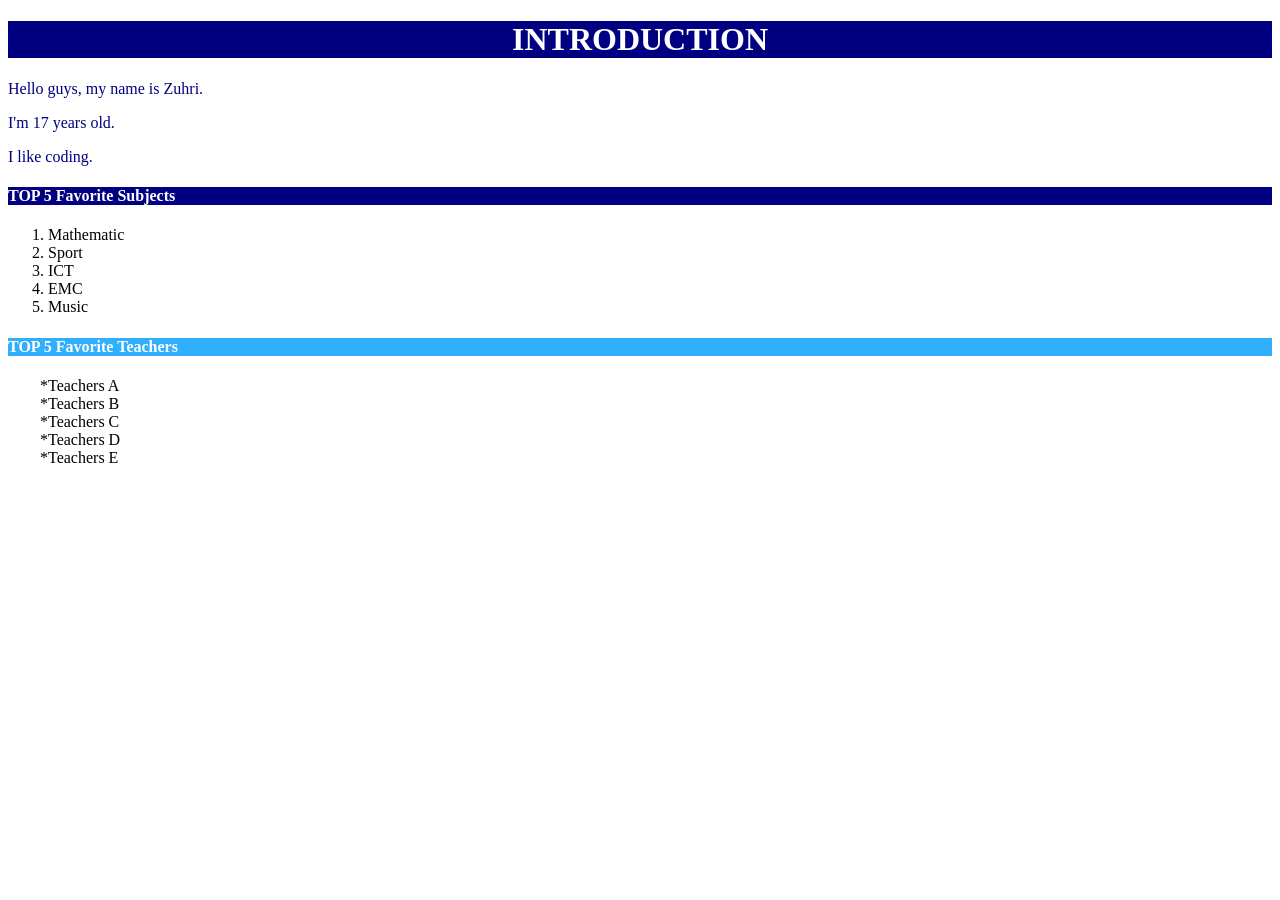
==== index.html @ 41e2026f "selfintroduction" ====
<!DOCTYPE html>
<html lang="en">
<head>
    <meta charset="UTF-8">
    <meta name="viewport" content="width=device-width, initial-scale=1.0">
    <title>Self Introduction</title>
</head>
<body>
     <h1 style="background-color:navy; color:white; text-align:center">INTRODUCTION</h1>
     <p style="color:navy">Hello guys, my name is Zuhri.</p>
     <p style="color:navy">I'm 17 years old.</p>
     <p style="color:navy">I like coding.</p>
     
    <h4 style="background-color:navy; color:white">TOP 5 Favorite Subjects</h4>
    <ol>
      <li>Mathematic</li>
      <li>Sport</li>
      <li>ICT</li>
      <li>EMC</li>
      <li>Music</li>
    </ol>

    <!-- Bisa pakai hexcode untuk color -->
    <h4 style="background-color:#30AFFF; color:white">TOP 5 Favorite Teachers</h4>
   
    <ul style="list-style-type:'*'">
      <li>Teachers A</li>
      <li>Teachers B</li>
      <li>Teachers C</li>
      <li>Teachers D</li>
      <li>Teachers E</li>
    
    </ul>
</body>
</html>
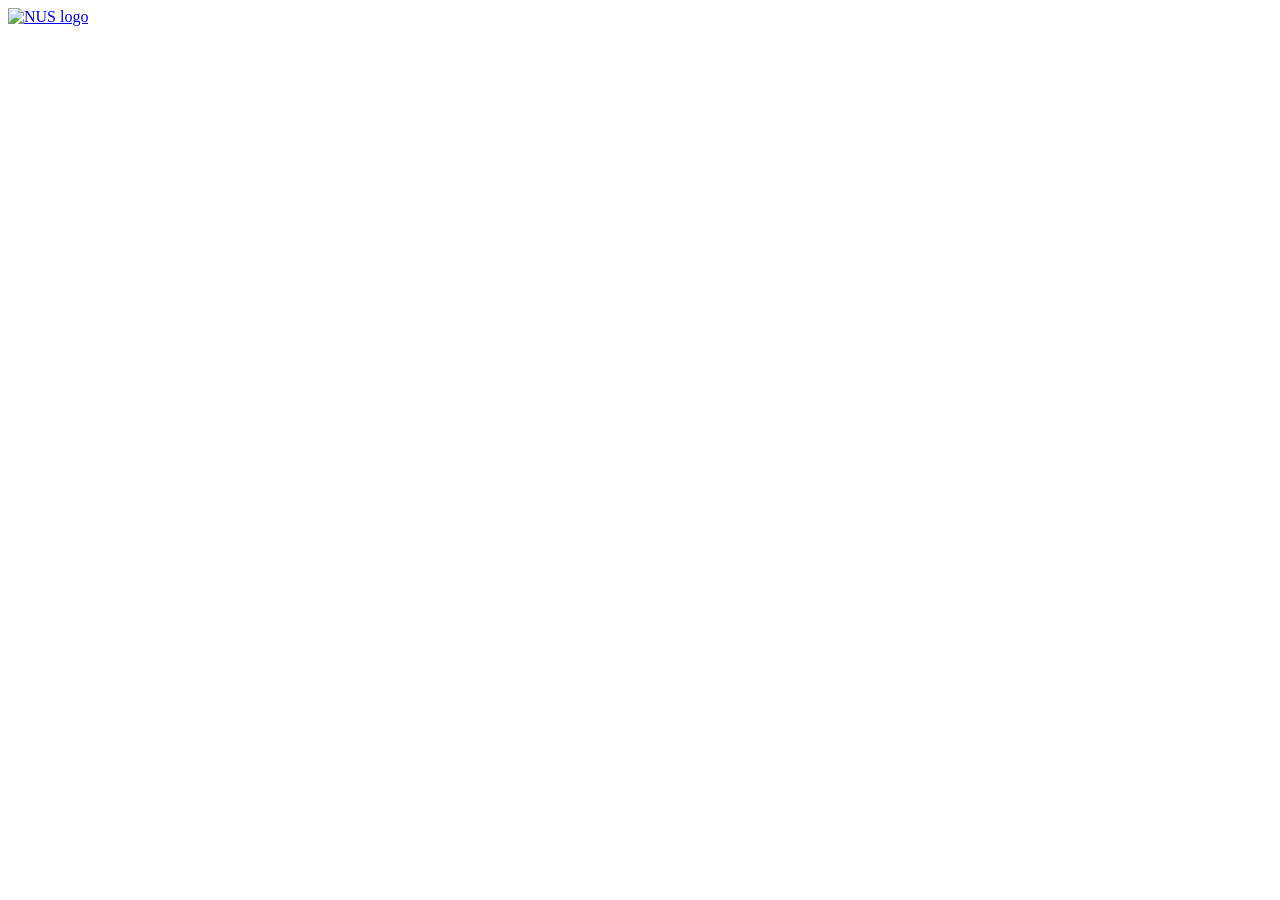
==== commit 36aabf41: "CSS (1)" ====
--- a/index.html
+++ b/index.html
@@ -1,35 +1,17 @@
 <!DOCTYPE html>
 <html lang="en">
 <head>
-    <meta charset="UTF-8">
-    <meta name="viewport" content="width=device-width, initial-scale=1.0">
-    <title>Self Introduction</title>
+  <meta charset="UTF-8">
+  <meta name="viewport" content="width=device-width, initial-scale=1.0">
+  <title>Document</title>
 </head>
 <body>
-     <h1 style="background-color:navy; color:white; text-align:center">INTRODUCTION</h1>
-     <p style="color:navy">Hello guys, my name is Zuhri.</p>
-     <p style="color:navy">I'm 17 years old.</p>
-     <p style="color:navy">I like coding.</p>
-     
-    <h4 style="background-color:navy; color:white">TOP 5 Favorite Subjects</h4>
-    <ol>
-      <li>Mathematic</li>
-      <li>Sport</li>
-      <li>ICT</li>
-      <li>EMC</li>
-      <li>Music</li>
-    </ol>
+  
+  <a href="https://www.nus.edu.sg/" target="_blank" title="Go to NUS site">
+    <img src="https://nus.edu.sg/images/default-source/identity-images/NUS_logo_full-horizontal.jpg" 
+    width="260" height="200" alt="NUS logo">
+  </a>
 
-    <!-- Bisa pakai hexcode untuk color -->
-    <h4 style="background-color:#30AFFF; color:white">TOP 5 Favorite Teachers</h4>
-   
-    <ul style="list-style-type:'*'">
-      <li>Teachers A</li>
-      <li>Teachers B</li>
-      <li>Teachers C</li>
-      <li>Teachers D</li>
-      <li>Teachers E</li>
-    
-    </ul>
+
 </body>
 </html>
